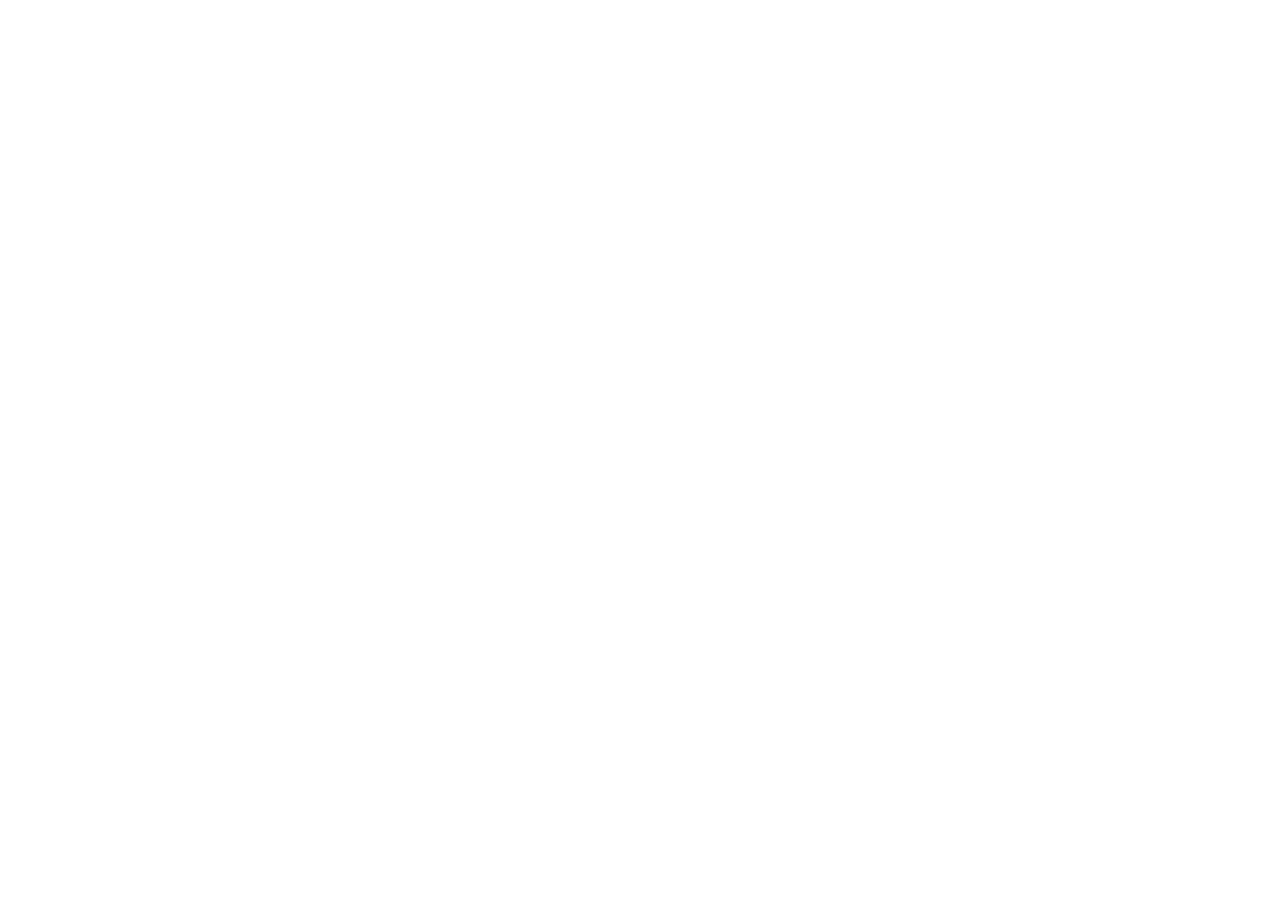
==== detail.html @ 7e5c6022 "수정" ====
<!DOCTYPE html>
<html lang="en">
  <head>
    <meta charset="UTF-8" />
    <meta name="viewport" content="width=device-width, initial-scale=1.0" />
    <title>Document</title>
    <link rel="stylesheet" href="./style/detail.css" />
    <script type="module" src="./src/detail.js"></script>
  </head>
  <body>
    <section class="detailBox"></section>
  </body>
</html>
---- style/detail.css ----
@import url("https://fonts.googleapis.com/css2?family=Noto+Sans+KR:wght@100..900&family=Permanent+Marker&display=swap");

* {
  margin: 0;
  padding: 0; /* 기본 마진 제거 => body말고 *에 주어야 위도 공간 없어짐*/

  font-family: "Noto Sans KR", sans-serif;
  font-optical-sizing: auto;
  font-weight: 1000;
  font-style: normal;
}

.datailTitle {
  font-family: "Permanent Marker", cursive;
  font-weight: 400;
  font-style: normal;
}
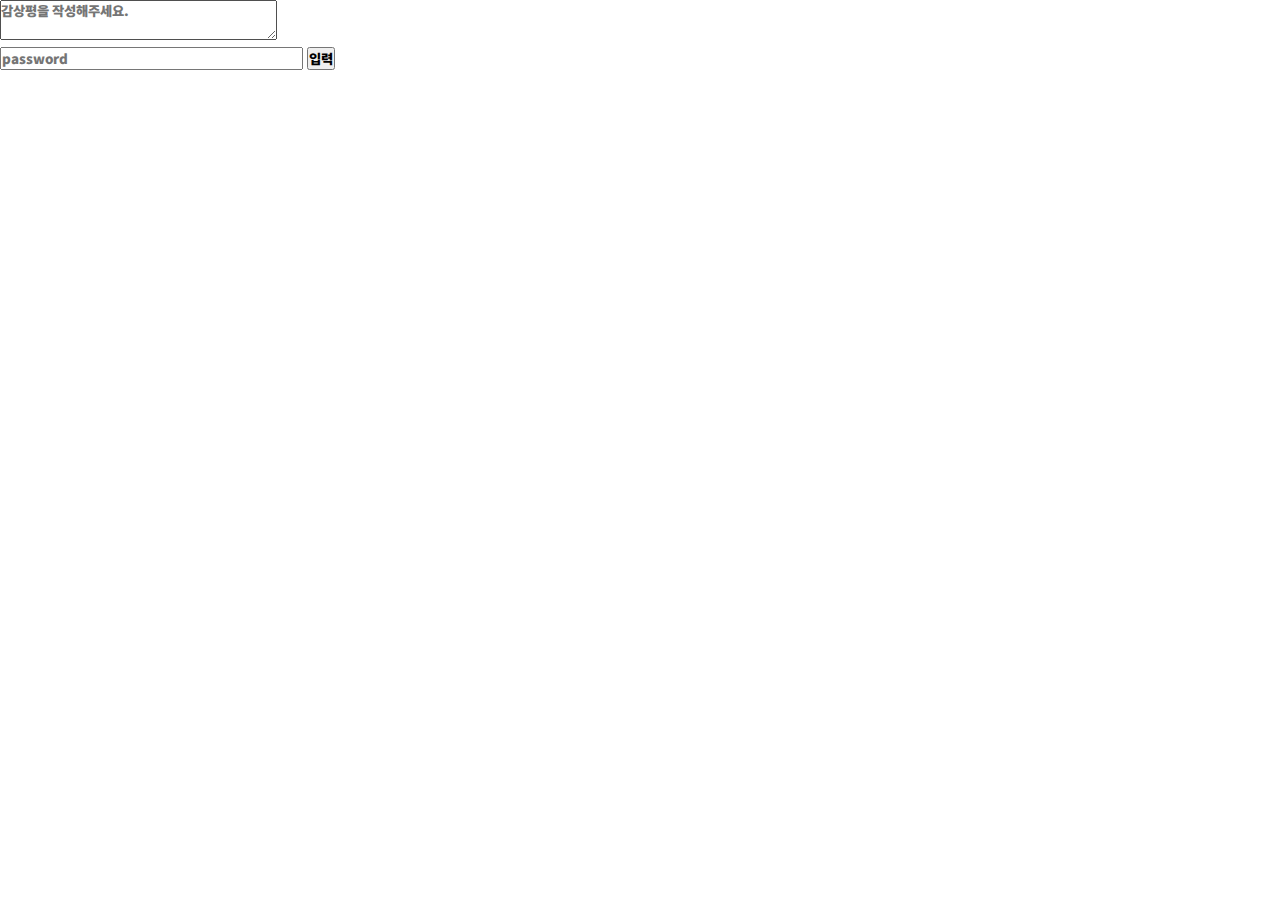
==== commit 2118c3f5: "update:review" ====
--- a/detail.html
+++ b/detail.html
@@ -1,13 +1,23 @@
 <!DOCTYPE html>
 <html lang="en">
-  <head>
-    <meta charset="UTF-8" />
-    <meta name="viewport" content="width=device-width, initial-scale=1.0" />
-    <title>Document</title>
-    <link rel="stylesheet" href="./style/detail.css" />
-    <script type="module" src="./src/detail.js"></script>
-  </head>
-  <body>
-    <section class="detailBox"></section>
-  </body>
+
+<head>
+  <meta charset="UTF-8" />
+  <meta name="viewport" content="width=device-width, initial-scale=1.0" />
+  <title>Document</title>
+  <link rel="stylesheet" href="./style/detail.css" />
+  <script type="module" src="./src/detail.js"></script>
+  <script type="module" src="./src/review.js"></script>
+</head>
+
+<body>
+  <section class="detailBox"></section>
+  <div id="ReviewForm">
+    <textarea id="commentInput" placeholder="감상평을 작성해주세요."></textarea><br>
+    <input type="password" id="passwordInput" placeholder="password">
+    <button id="submitComment">입력</button>
+    <div id="reviewList">
+    </div>
+  </div>
+</body>
 </html>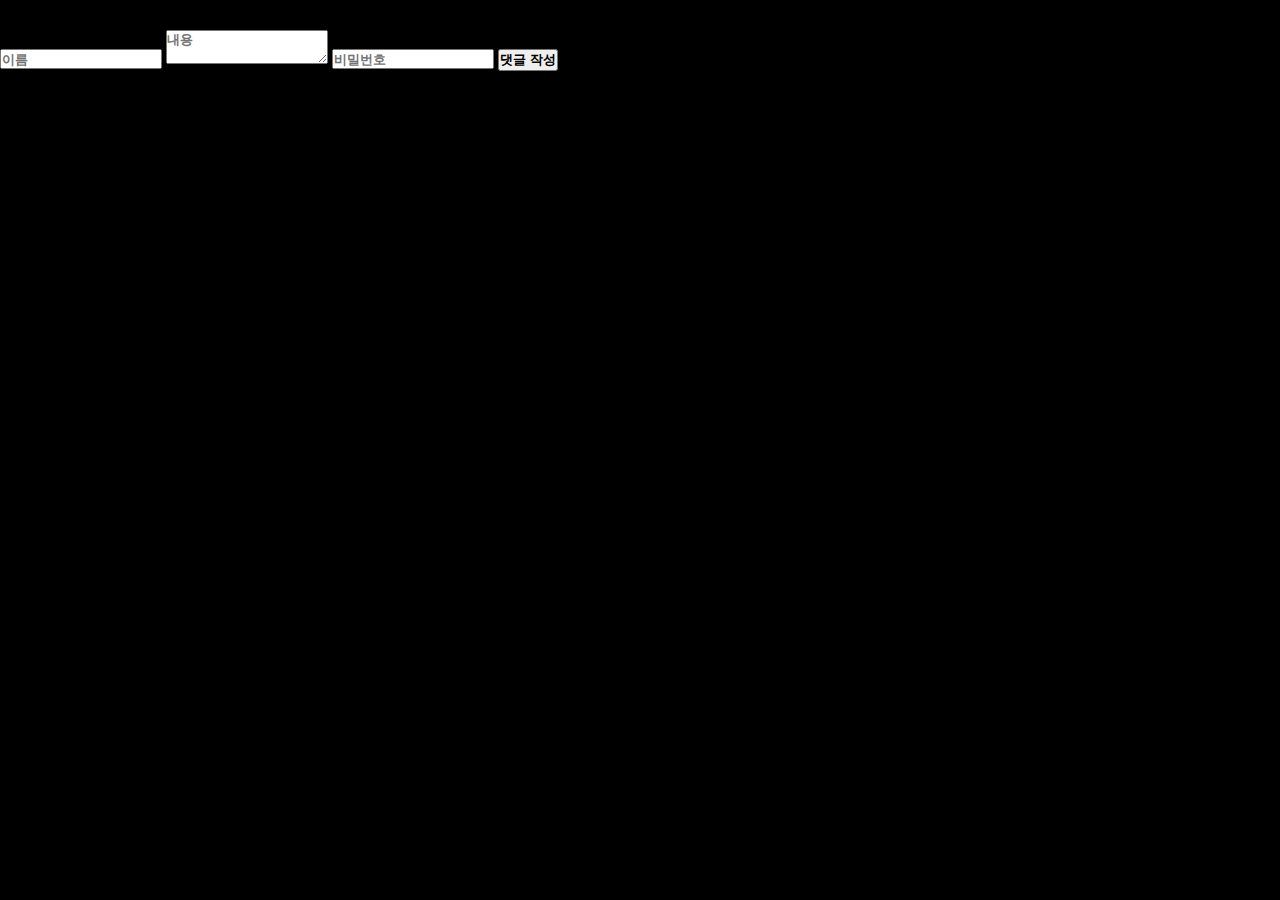
==== commit 27c43364: "Merge pull request #5 from mingjeongg/heerok" ====
--- a/detail.html
+++ b/detail.html
@@ -1,6 +1,5 @@
 <!DOCTYPE html>
 <html lang="en">
-
 <head>
   <meta charset="UTF-8" />
   <meta name="viewport" content="width=device-width, initial-scale=1.0" />
@@ -12,12 +11,16 @@
 
 <body>
   <section class="detailBox"></section>
-  <div id="ReviewForm">
-    <textarea id="commentInput" placeholder="감상평을 작성해주세요."></textarea><br>
-    <input type="password" id="passwordInput" placeholder="password">
-    <button id="submitComment">입력</button>
-    <div id="reviewList">
+  
+  <div class="comment-section">
+    <h2>review</h2>
+    <div class="comment-form">
+        <input type="text" id="nameInput" placeholder="이름">
+        <textarea id="commentInput" placeholder="내용"></textarea>
+        <input type="password" id="passwordInput" placeholder="비밀번호">
+        <button id="submitComment">댓글 작성</button>
     </div>
+    <div id="reviewList" class="comment-list"></div>
   </div>
 </body>
 </html>--- a/style/detail.css
+++ b/style/detail.css
@@ -1,17 +1,80 @@
-@import url("https://fonts.googleapis.com/css2?family=Noto+Sans+KR:wght@100..900&family=Permanent+Marker&display=swap");
+@import url("https://fonts.googleapis.com/css2?family=Permanent+Marker&family=Quicksand:wght@300..700&display=swap");
 
 * {
   margin: 0;
   padding: 0; /* 기본 마진 제거 => body말고 *에 주어야 위도 공간 없어짐*/
 
-  font-family: "Noto Sans KR", sans-serif;
+  font-family: "Quicksand", sans-serif;
   font-optical-sizing: auto;
   font-weight: 1000;
   font-style: normal;
+}
+
+/* 상단바 */
+header {
+  margin: 15px 0 15px 30px;
+}
+
+body {
+  background-color: black;
+}
+
+a > img {
+  padding-bottom: 10px;
+  height: 80px;
+  width: 100px;
+}
+
+/* 영화정보 */
+.detailBox {
+  background-image: url(../assets/back.jpg);
+  background-size: 100% 100%;
+}
+
+.contentBox {
+  background-color: rgba(131, 132, 130, 0.608);
+  display: grid;
+  grid-template-columns: 550px 1fr;
+  justify-items: center;
+  margin: 50px 200px 50px 200px;
+  border-radius: 10px 40px 80px 130px;
+  border: 3px solid transparent;
+  transition: box-shadow 0.3s ease-in-out;
+}
+
+.contentBox > img {
+  width: 350px;
+  height: 500px;
+  margin: 30px 0;
+  border-radius: 10px 30px 50px 70px;
+  border: 3px solid transparent;
+  transition: box-shadow 0.3s ease-in-out;
+}
+.contentBox:hover,
+.contentBox:focus,
+.contentBox > img:hover,
+.contentBox > img:focus {
+  box-shadow: 0 0 0 3px #f8f8f8b7;
+}
+
+.detailcontents {
+  display: grid;
+  grid-template-rows: 150px 70px 1fr;
+  align-items: center;
+  padding: 30px 50px 30px 30px;
+  font-size: 25px;
 }
 
 .datailTitle {
   font-family: "Permanent Marker", cursive;
   font-weight: 400;
   font-style: normal;
+  font-size: 50px;
+  color: rgb(255, 255, 255);
+  text-shadow: 6px 6px 0px rgb(22, 22, 22);
 }
+
+.date {
+  display: grid;
+  grid-template-columns: 1fr 1fr;
+}
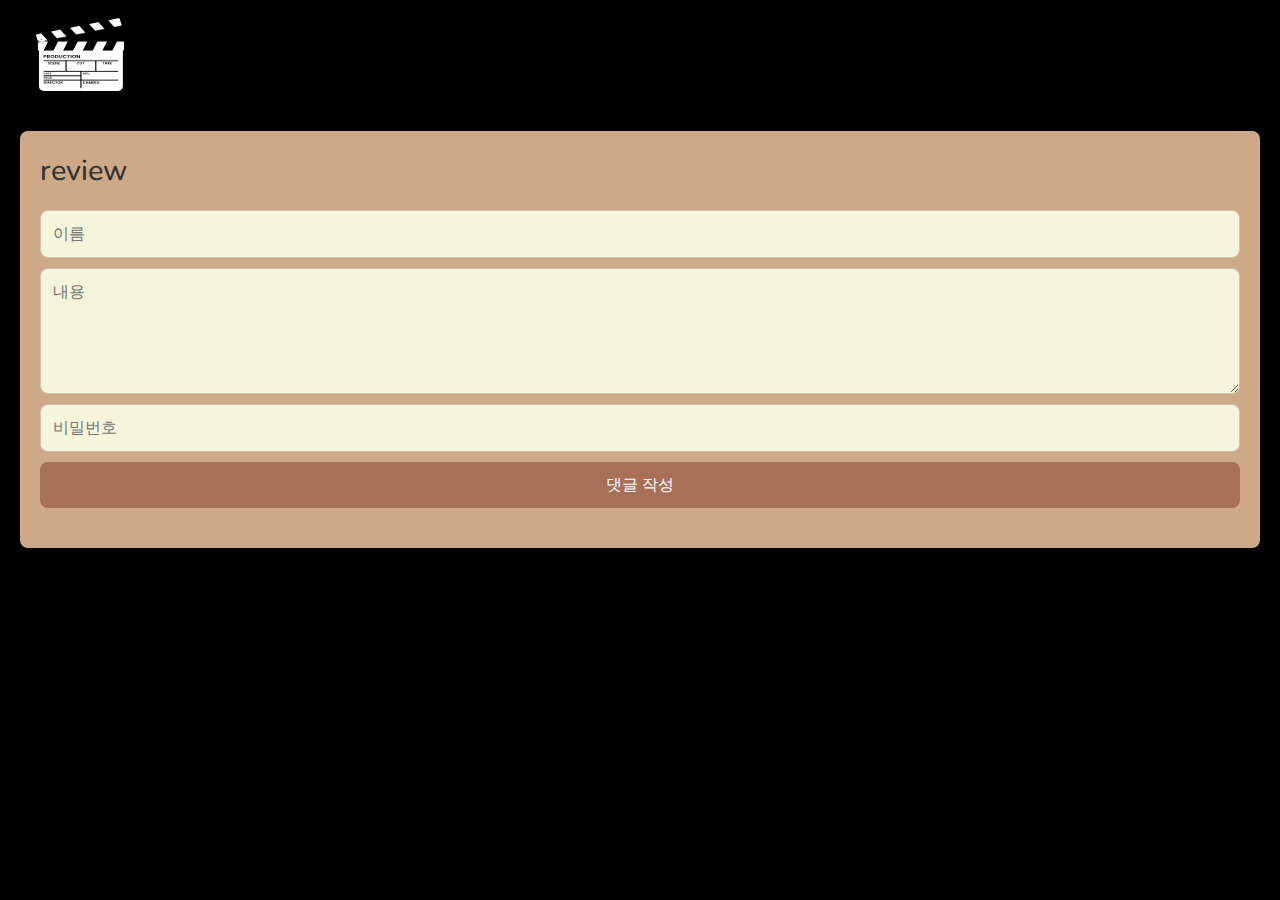
==== commit 0982b073: "merge 후css 수정" ====
--- a/detail.html
+++ b/detail.html
@@ -1,26 +1,33 @@
 <!DOCTYPE html>
 <html lang="en">
-<head>
-  <meta charset="UTF-8" />
-  <meta name="viewport" content="width=device-width, initial-scale=1.0" />
-  <title>Document</title>
-  <link rel="stylesheet" href="./style/detail.css" />
-  <script type="module" src="./src/detail.js"></script>
-  <script type="module" src="./src/review.js"></script>
-</head>
+  <head>
+    <meta charset="UTF-8" />
+    <meta name="viewport" content="width=device-width, initial-scale=1.0" />
+    <title>Document</title>
+    <link rel="stylesheet" href="./style/detail.css" />
+    <script type="module" src="./src/detail.js"></script>
+    <script type="module" src="./src/review.js"></script>
+  </head>
 
-<body>
-  <section class="detailBox"></section>
-  
-  <div class="comment-section">
-    <h2>review</h2>
-    <div class="comment-form">
-        <input type="text" id="nameInput" placeholder="이름">
+  <body>
+    <header>
+      <figure>
+        <a href="#" onClick="history.back()">
+          <img src="./assets/homeIcon.png" alt="homeIcon"
+        /></a>
+      </figure>
+    </header>
+    <section class="detailBox"></section>
+
+    <div class="comment-section">
+      <h2>review</h2>
+      <div class="comment-form">
+        <input type="text" id="nameInput" placeholder="이름" />
         <textarea id="commentInput" placeholder="내용"></textarea>
-        <input type="password" id="passwordInput" placeholder="비밀번호">
+        <input type="password" id="passwordInput" placeholder="비밀번호" />
         <button id="submitComment">댓글 작성</button>
+      </div>
+      <div id="reviewList" class="comment-list"></div>
     </div>
-    <div id="reviewList" class="comment-list"></div>
-  </div>
-</body>
-</html>+  </body>
+</html>
--- a/style/detail.css
+++ b/style/detail.css
@@ -1,12 +1,12 @@
-@import url("https://fonts.googleapis.com/css2?family=Permanent+Marker&family=Quicksand:wght@300..700&display=swap");
+@import url("https://fonts.googleapis.com/css2?family=Nunito:ital,wght@0,200..1000;1,200..1000&family=Permanent+Marker&display=swap");
 
 * {
   margin: 0;
   padding: 0; /* 기본 마진 제거 => body말고 *에 주어야 위도 공간 없어짐*/
 
-  font-family: "Quicksand", sans-serif;
+  font-family: "Nunito", sans-serif;
   font-optical-sizing: auto;
-  font-weight: 1000;
+  font-weight: 500;
   font-style: normal;
 }
 
@@ -38,8 +38,6 @@
   justify-items: center;
   margin: 50px 200px 50px 200px;
   border-radius: 10px 40px 80px 130px;
-  border: 3px solid transparent;
-  transition: box-shadow 0.3s ease-in-out;
 }
 
 .contentBox > img {
@@ -47,14 +45,6 @@
   height: 500px;
   margin: 30px 0;
   border-radius: 10px 30px 50px 70px;
-  border: 3px solid transparent;
-  transition: box-shadow 0.3s ease-in-out;
-}
-.contentBox:hover,
-.contentBox:focus,
-.contentBox > img:hover,
-.contentBox > img:focus {
-  box-shadow: 0 0 0 3px #f8f8f8b7;
 }
 
 .detailcontents {
@@ -62,7 +52,7 @@
   grid-template-rows: 150px 70px 1fr;
   align-items: center;
   padding: 30px 50px 30px 30px;
-  font-size: 25px;
+  font-size: 20px;
 }
 
 .datailTitle {
@@ -78,3 +68,160 @@
   display: grid;
   grid-template-columns: 1fr 1fr;
 }
+
+/* 리뷰 */
+.comment-section {
+  max-width: 1200px;
+  margin: 20px auto;
+  padding: 20px;
+  background-color: #cea987;
+  border-radius: 8px;
+  box-shadow: 0 0 10px rgba(0, 0, 0, 0.1);
+}
+
+.comment-section h2 {
+  font-size: 1.8em;
+  margin-bottom: 20px;
+  color: #333;
+}
+
+.comment-form {
+  display: grid;
+  grid-template-columns: 1fr;
+  gap: 10px;
+  margin-bottom: 20px;
+}
+
+.comment-form input,
+.comment-form textarea {
+  padding: 12px;
+  border: 1px solid #d6bfa7;
+  border-radius: 8px;
+  font-size: 1em;
+  background-color: beige;
+  color: #333;
+}
+
+.comment-form textarea {
+  resize: vertical;
+  min-height: 100px;
+}
+
+.comment-form button {
+  padding: 12px 20px;
+  border: none;
+  background-color: #a87057;
+  color: #fff;
+  border-radius: 8px;
+  font-size: 1em;
+  cursor: pointer;
+  transition: background-color 0.3s ease;
+}
+
+.comment-form button:hover {
+  background-color: #8c5e44;
+}
+
+.comment-list {
+  list-style-type: none;
+  padding: 0;
+  margin: 0;
+  background-color: #f0e5d8;
+  border-radius: 8px;
+}
+
+.comment {
+  padding: 15px;
+  margin-bottom: 15px;
+  border: 1px solid #ddd;
+  border-radius: 8px;
+  background-color: beige;
+  box-shadow: 0 0 5px rgba(0, 0, 0, 0.1);
+}
+
+.comment strong {
+  font-size: 1.2em;
+  color: #333;
+}
+
+.comment-info {
+  font-size: 0.9em;
+  color: #888;
+  margin-top: 5px;
+}
+
+.comment-buttons {
+  margin-top: 10px;
+}
+
+.comment-buttons button {
+  margin-right: 10px;
+  padding: 8px 15px;
+  border: none;
+  background-color: #a87057;
+  color: #fff;
+  border-radius: 8px;
+  font-size: 0.9em;
+  cursor: pointer;
+  transition: background-color 0.3s ease;
+}
+
+.comment-buttons button:hover {
+  background-color: #8c5e44;
+}
+
+.comment-edit,
+.comment-delete {
+  display: grid;
+  grid-template-columns: 1fr;
+  gap: 10px;
+  padding: 20px;
+  border: 1px solid #d6bfa7;
+  border-radius: 8px;
+  background-color: #f0e5d8;
+  box-shadow: 0 0 5px rgba(0, 0, 0, 0.1);
+}
+
+.comment-edit textarea,
+.comment-edit input,
+.comment-delete input {
+  padding: 12px;
+  border: 1px solid #d6bfa7;
+  border-radius: 8px;
+  font-size: 1em;
+  background-color: beige;
+  color: #333;
+}
+
+.comment-edit textarea {
+  resize: vertical;
+  min-height: 100px;
+}
+
+.comment-edit button,
+.comment-delete button {
+  padding: 12px 20px;
+  border: none;
+  border-radius: 8px;
+  font-size: 1em;
+  cursor: pointer;
+  transition: background-color 0.3s ease;
+}
+
+.comment-edit button {
+  background-color: #a87057;
+  color: #fff;
+}
+
+.comment-edit button:hover {
+  background-color: #8c5e44;
+}
+
+.comment-delete button {
+  background-color: #e57373;
+  color: #fff;
+}
+
+.comment-delete button:hover {
+  background-color: #c62828;
+}
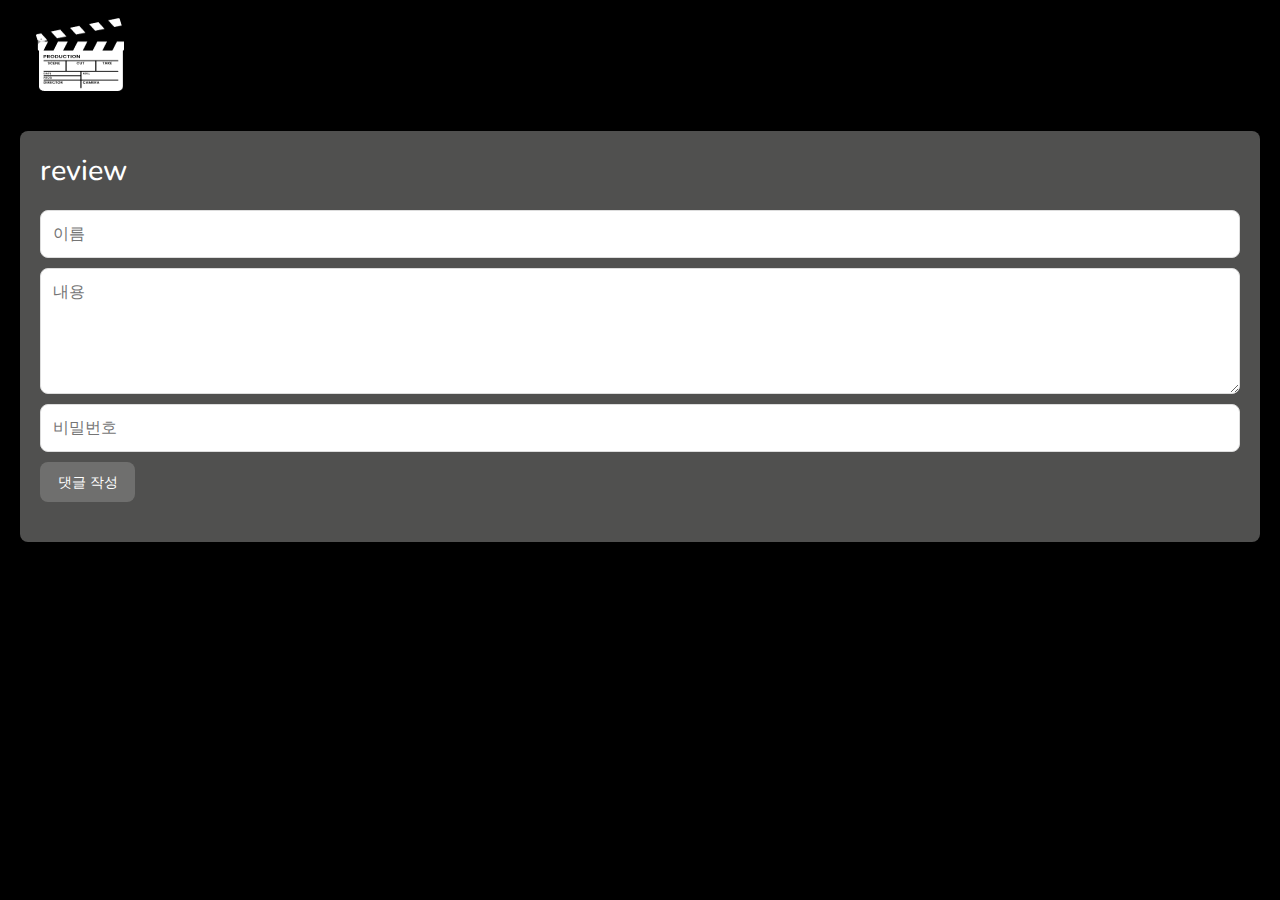
==== commit cb4f77cf: "test" ====
--- a/detail.html
+++ b/detail.html
@@ -30,4 +30,4 @@
       <div id="reviewList" class="comment-list"></div>
     </div>
   </body>
-</html>
+</html>--- a/style/detail.css
+++ b/style/detail.css
@@ -74,7 +74,7 @@
   max-width: 1200px;
   margin: 20px auto;
   padding: 20px;
-  background-color: #cea987;
+  background-color: rgba(131, 132, 130, 0.608);
   border-radius: 8px;
   box-shadow: 0 0 10px rgba(0, 0, 0, 0.1);
 }
@@ -82,7 +82,7 @@
 .comment-section h2 {
   font-size: 1.8em;
   margin-bottom: 20px;
-  color: #333;
+  color: #fff;
 }
 
 .comment-form {
@@ -95,10 +95,10 @@
 .comment-form input,
 .comment-form textarea {
   padding: 12px;
-  border: 1px solid #d6bfa7;
+  border: 1px solid #ddd;
   border-radius: 8px;
   font-size: 1em;
-  background-color: beige;
+  background-color: #fff;
   color: #333;
 }
 
@@ -108,25 +108,26 @@
 }
 
 .comment-form button {
-  padding: 12px 20px;
+  padding: 10px 15px; 
   border: none;
-  background-color: #a87057;
-  color: #fff;
-  border-radius: 8px;
-  font-size: 1em;
+  background-color: rgba(131, 132, 130, 0.608);
+  color: #fff;
+  width: 95px;
+  border-radius: 8px;
+  font-size: 0.9em; 
   cursor: pointer;
   transition: background-color 0.3s ease;
 }
 
 .comment-form button:hover {
-  background-color: #8c5e44;
+  background-color: rgba(131, 132, 130, 0.8);
 }
 
 .comment-list {
   list-style-type: none;
   padding: 0;
   margin: 0;
-  background-color: #f0e5d8;
+  background-color: rgba(131, 132, 130, 0.608);
   border-radius: 8px;
 }
 
@@ -135,18 +136,17 @@
   margin-bottom: 15px;
   border: 1px solid #ddd;
   border-radius: 8px;
-  background-color: beige;
+  background-color: #fff;
   box-shadow: 0 0 5px rgba(0, 0, 0, 0.1);
 }
 
 .comment strong {
-  font-size: 1.2em;
-  color: #333;
+  font-size: 1.1em; 
 }
 
 .comment-info {
-  font-size: 0.9em;
-  color: #888;
+  font-size: 0.85em; 
+  color: #777;
   margin-top: 5px;
 }
 
@@ -154,20 +154,27 @@
   margin-top: 10px;
 }
 
+.comment-edit-buttons,
+.comment-delete-buttons{
+  display: flex;
+  gap: 10px;
+  margin-top: 10px;
+}
+
 .comment-buttons button {
-  margin-right: 10px;
-  padding: 8px 15px;
+  margin-right: 8px; 
+  padding: 6px 12px; 
   border: none;
-  background-color: #a87057;
-  color: #fff;
-  border-radius: 8px;
-  font-size: 0.9em;
+  background-color: rgba(131, 132, 130, 0.608);
+  color: #fff;
+  border-radius: 8px;
+  font-size: 0.8em; 
   cursor: pointer;
   transition: background-color 0.3s ease;
 }
 
 .comment-buttons button:hover {
-  background-color: #8c5e44;
+  background-color: rgba(131, 132, 130, 0.8);
 }
 
 .comment-edit,
@@ -176,9 +183,9 @@
   grid-template-columns: 1fr;
   gap: 10px;
   padding: 20px;
-  border: 1px solid #d6bfa7;
-  border-radius: 8px;
-  background-color: #f0e5d8;
+  border: 1px solid #ddd;
+  border-radius: 8px;
+  background-color: rgba(131, 132, 130, 0.608);
   box-shadow: 0 0 5px rgba(0, 0, 0, 0.1);
 }
 
@@ -186,10 +193,10 @@
 .comment-edit input,
 .comment-delete input {
   padding: 12px;
-  border: 1px solid #d6bfa7;
+  border: 1px solid #ddd;
   border-radius: 8px;
   font-size: 1em;
-  background-color: beige;
+  background-color: #fff;
   color: #333;
 }
 
@@ -198,30 +205,41 @@
   min-height: 100px;
 }
 
+
 .comment-edit button,
 .comment-delete button {
-  padding: 12px 20px;
+  padding: 8px 12px; 
   border: none;
-  border-radius: 8px;
-  font-size: 1em;
+  width: 70px;
+  border-radius: 8px;
+  font-size: 0.9em; 
   cursor: pointer;
   transition: background-color 0.3s ease;
 }
 
 .comment-edit button {
-  background-color: #a87057;
+  background-color: rgba(131, 132, 130, 0.608);
   color: #fff;
 }
 
 .comment-edit button:hover {
-  background-color: #8c5e44;
-}
-
-.comment-delete button {
+  background-color: rgba(131, 132, 130, 1);
+}
+
+.comment-delete .delete-butten {
   background-color: #e57373;
   color: #fff;
 }
 
-.comment-delete button:hover {
+.comment-delete .delete-butten:hover {
   background-color: #c62828;
 }
+
+.comment-delete .cancel-butten {
+  background-color: rgba(131, 132, 130, 0.608);
+  color: #fff;
+}
+
+.comment-delete .cancel-butten:hover {
+  background-color: rgba(131, 132, 130, 1);
+}